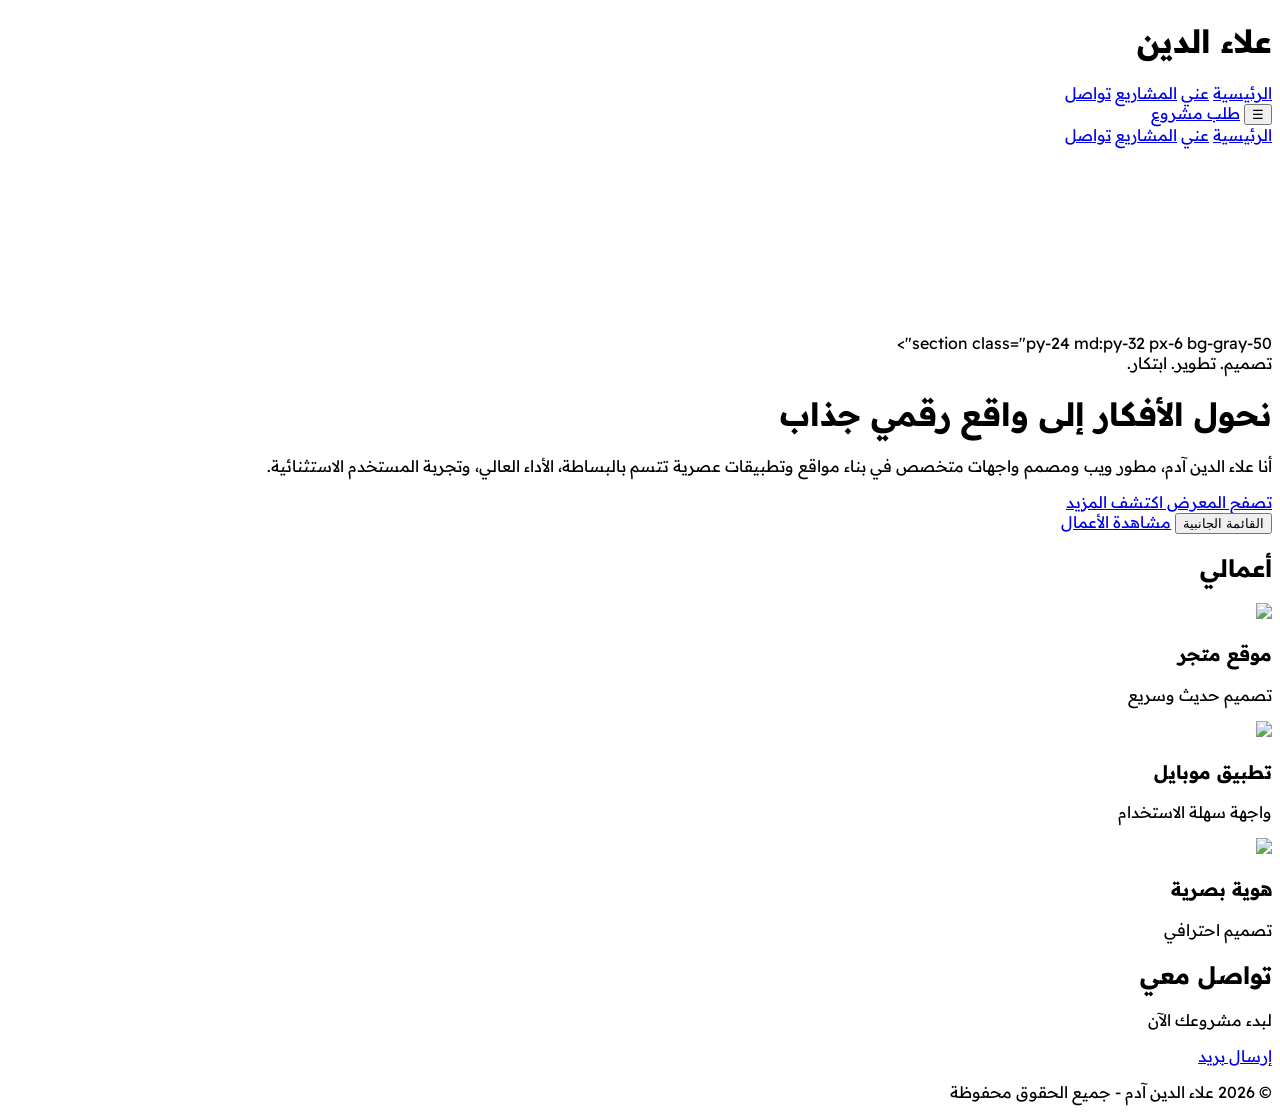
==== index.html @ db85055f "Update index.html" ====
<!DOCTYPE html>
<html lang="ar" dir="rtl" class="scroll-smooth">
<head>
<meta charset="UTF-8">
<meta name="viewport" content="width=device-width, initial-scale=1.0">
<title>علاء الدين آدم | مطور ويب</title>

<link href="https://fonts.googleapis.com/css2?family=Readex+Pro:wght@300;400;600;700&display=swap" rel="stylesheet">
<script src="https://cdn.tailwindcss.com"></script>

<script>
tailwind.config = {
theme: {
extend: {
colors: {
primary: '#1E40AF',
secondary: '#F97316',
}
}
}
}
</script>

<style>
body {
font-family: 'Readex Pro', sans-serif;
}

/* Sidebar */
.sidebar {
transition: transform 0.3s ease;
}
.sidebar-hidden {
transform: translateX(100%);
}
</style>
</head>

<body class="bg-white text-gray-900">

<!-- HEADER -->
<header class="sticky top-0 bg-white shadow z-50">
<div class="max-w-7xl mx-auto flex justify-between items-center p-4">

<!-- LOGO -->
<h1 class="text-xl font-bold text-primary">
علاء <span class="text-secondary">الدين</span>
</h1>

<!-- NAV DESKTOP -->
<nav class="hidden md:flex gap-6 font-semibold">
<a href="index.html" class="hover:text-blue-600">الرئيسية</a> 
<a href="about.html" class="hover:text-blue-600">عني</a>
<a href="projects.html" class="hover:text-blue-600">المشاريع</a> 
<a href="contact.html" class="text-blue-600">تواصل</a> 
</nav>

<!-- BUTTON -->
<div class="flex items-center gap-3">
<button onclick="toggleMenu()" class="md:hidden text-2xl">☰</button>
<a href="#contact" class="hidden md:block bg-primary text-white px-4 py-2 rounded-lg hover:bg-blue-800">
طلب مشروع
</a>
</div>

</div>
</header>

<!-- MOBILE MENU -->
<div id="mobileMenu" class="hidden bg-white shadow-md p-4 md:hidden">
<a href=" index.html" class="block py-2">الرئيسية</a>
<a href="about.html" class="block py-2">عني</a>
<a href=" projects.html" class="block py-2">المشاريع</a>
<a href="contact.html"  class="block py-2">تواصل</a>
</div>

<!-- SIDEBAR -->
<div id="sidebar" class="sidebar sidebar-hidden fixed top-0 right-0 w-64 h-full bg-gray-100 shadow-lg p-6 z-50">
<button onclick="toggleSidebar()" class="mb-6 text-xl">✖</button>

<h2 class="font-bold mb-4 text-primary">القائمة الجانبية</h2>

<ul class="space-y-3">
<li><a href="index.html" class="hover:text-blue-600">الرئيسية</a> </li>
<li><a href="#" class="block hover:text-primary">خدماتي</a></li>
<li><a href="#" class="block hover:text-primary">الأعمال</a></li>
<li><a href="contact.html" class="text-blue-600">تواصل</a> </li>
</ul>
</div>

<!-- HERO -->
section class="py-24 md:py-32 px-6 bg-gray-50"> <div class="max-w-5xl mx-auto text-center"> <span class="inline-block px-4 py-1.5 rounded-full bg-blue-100 text-primary text-xs font-bold mb-4">تصميم. تطوير. ابتكار.</span> <h1 class="text-5xl md:text-6xl font-extrabold text-textDark mb-6 leading-tight"> نحول الأفكار إلى <span class="text-primary">واقع رقمي</span> جذاب </h1> <p class="text-xl text-textLight max-w-2xl mx-auto mb-12"> أنا علاء الدين آدم، مطور ويب ومصمم واجهات متخصص في بناء مواقع وتطبيقات عصرية تتسم بالبساطة، الأداء العالي، وتجربة المستخدم الاستثنائية. </p> <div class="flex gap-4 justify-center"> <a href="#gallery" class="px-8 py-3.5 bg-secondary text-white font-bold rounded-xl hover:bg-orange-600 transition-colors shadow"> تصفح المعرض </a> <a href="#about" class="px-8 py-3.5 bg-white text-textDark font-bold rounded-xl hover:bg-gray-100 transition-colors shadow-sm border border-gray-100"> اكتشف المزيد </a> </div> </div> </section>
<div class="flex justify-center gap-4">
<button onclick="toggleSidebar()" class="bg-secondary text-white px-6 py-3 rounded-lg">
القائمة الجانبية
</button>

<a href="#gallery" class="bg-primary text-white px-6 py-3 rounded-lg">
مشاهدة الأعمال
</a>
</div>
</section>

<!-- GALLERY -->
<section id="gallery" class="py-20 max-w-7xl mx-auto px-6">

<h2 class="text-3xl font-bold text-center mb-12">أعمالي</h2>

<div class="grid md:grid-cols-3 gap-8">

<div class="bg-white shadow rounded-lg overflow-hidden">
<img src="https://images.unsplash.com/photo-1517694712202-14dd9538aa97" class="w-full h-48 object-cover">
<div class="p-4">
<h3 class="font-bold">موقع متجر</h3>
<p class="text-sm text-gray-500">تصميم حديث وسريع</p>
</div>
</div>

<div class="bg-white shadow rounded-lg overflow-hidden">
<img src="https://images.unsplash.com/photo-1512941937669-90a1b58e7e9c" class="w-full h-48 object-cover">
<div class="p-4">
<h3 class="font-bold">تطبيق موبايل</h3>
<p class="text-sm text-gray-500">واجهة سهلة الاستخدام</p>
</div>
</div>

<div class="bg-white shadow rounded-lg overflow-hidden">
<img src="https://images.unsplash.com/photo-1507238691740-187a5b1d37b8" class="w-full h-48 object-cover">
<div class="p-4">
<h3 class="font-bold">هوية بصرية</h3>
<p class="text-sm text-gray-500">تصميم احترافي</p>
</div>
</div>

</div>
</section>

<!-- CONTACT -->
<section id="contact" class="bg-primary text-white py-20 text-center px-6">
<h2 class="text-3xl font-bold mb-4">تواصل معي</h2>
<p class="mb-6">لبدء مشروعك الآن</p>

<a href="mailto:alaadinadam@gmail.com" class="bg-white text-primary px-6 py-3 rounded-lg font-bold">
إرسال بريد
</a>
</section>

<!-- FOOTER -->
<footer class="bg-gray-100 text-center py-6 mt-10">
<p class="text-gray-600 text-sm">
© 2026 علاء الدين آدم - جميع الحقوق محفوظة
</p>
</footer>

<!-- SCRIPTS -->
<script>
function toggleMenu() {
document.getElementById("mobileMenu").classList.toggle("hidden");
}

function toggleSidebar() {
document.getElementById("sidebar").classList.toggle("sidebar-hidden");
}
</script>

</body>
</html>
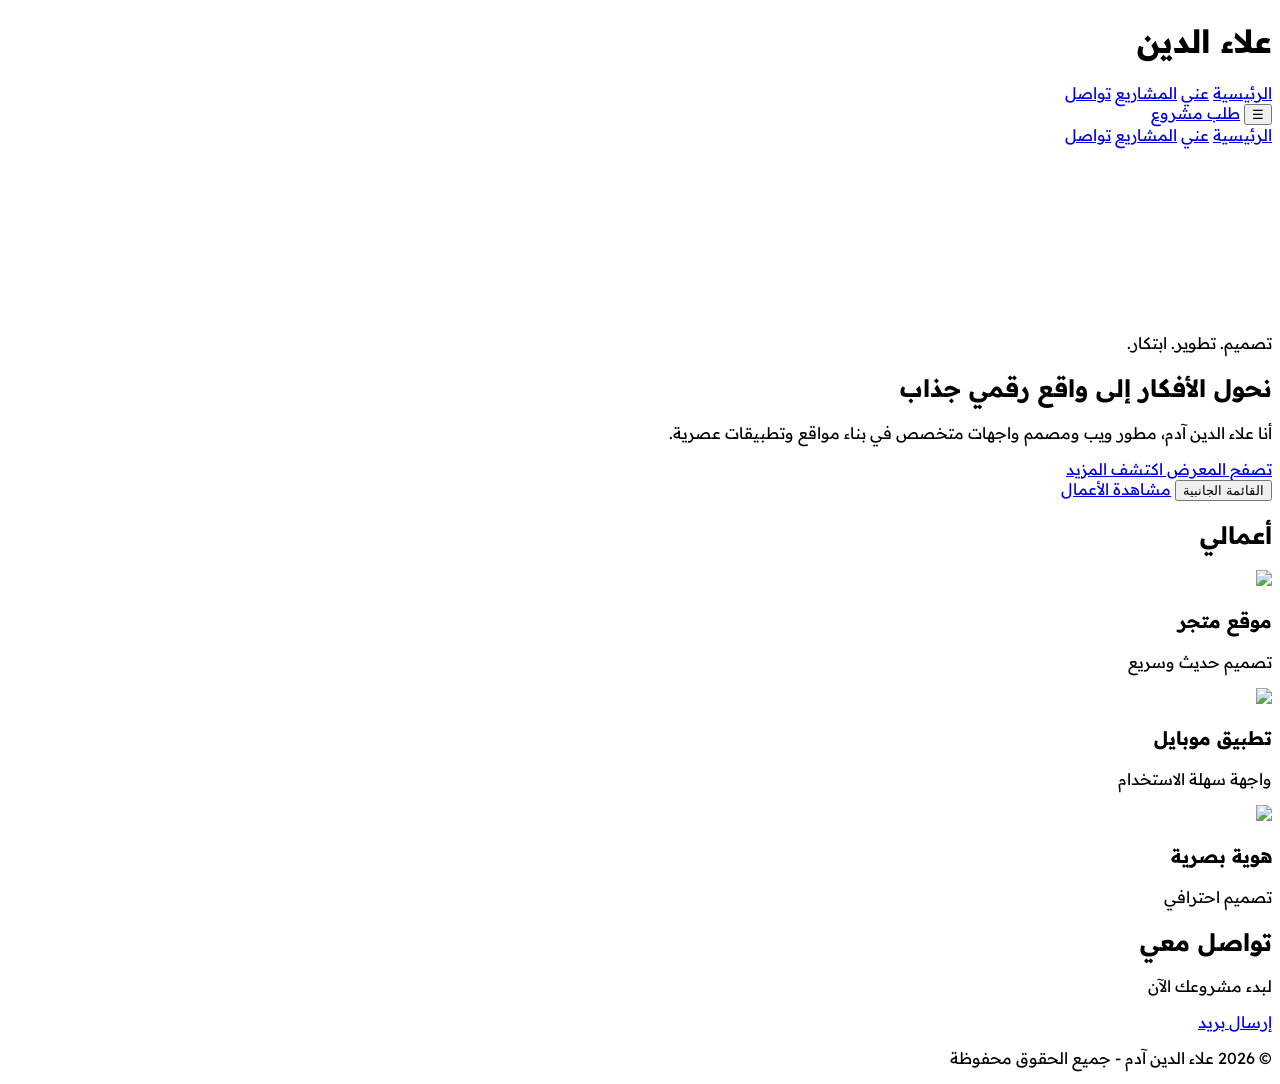
==== commit 1595f93a: "Update index.html" ====
--- a/index.html
+++ b/index.html
@@ -10,28 +10,30 @@
 
 <script>
 tailwind.config = {
-theme: {
-extend: {
-colors: {
-primary: '#1E40AF',
-secondary: '#F97316',
-}
-}
-}
+  theme: {
+    extend: {
+      colors: {
+        primary: '#1E40AF',
+        secondary: '#F97316',
+        textDark: '#111827',
+        textLight: '#6B7280'
+      }
+    }
+  }
 }
 </script>
 
 <style>
 body {
-font-family: 'Readex Pro', sans-serif;
+  font-family: 'Readex Pro', sans-serif;
 }
 
 /* Sidebar */
 .sidebar {
-transition: transform 0.3s ease;
+  transition: transform 0.3s ease;
 }
 .sidebar-hidden {
-transform: translateX(100%);
+  transform: translateX(100%);
 }
 </style>
 </head>
@@ -42,12 +44,10 @@
 <header class="sticky top-0 bg-white shadow z-50">
 <div class="max-w-7xl mx-auto flex justify-between items-center p-4">
 
-<!-- LOGO -->
 <h1 class="text-xl font-bold text-primary">
 علاء <span class="text-secondary">الدين</span>
 </h1>
 
-<!-- NAV DESKTOP -->
 <nav class="hidden md:flex gap-6 font-semibold">
 <a href="index.html" class="hover:text-blue-600">الرئيسية</a> 
 <a href="about.html" class="hover:text-blue-600">عني</a>
@@ -55,7 +55,6 @@
 <a href="contact.html" class="text-blue-600">تواصل</a> 
 </nav>
 
-<!-- BUTTON -->
 <div class="flex items-center gap-3">
 <button onclick="toggleMenu()" class="md:hidden text-2xl">☰</button>
 <a href="#contact" class="hidden md:block bg-primary text-white px-4 py-2 rounded-lg hover:bg-blue-800">
@@ -68,10 +67,10 @@
 
 <!-- MOBILE MENU -->
 <div id="mobileMenu" class="hidden bg-white shadow-md p-4 md:hidden">
-<a href=" index.html" class="block py-2">الرئيسية</a>
+<a href="index.html" class="block py-2">الرئيسية</a>
 <a href="about.html" class="block py-2">عني</a>
-<a href=" projects.html" class="block py-2">المشاريع</a>
-<a href="contact.html"  class="block py-2">تواصل</a>
+<a href="projects.html" class="block py-2">المشاريع</a>
+<a href="contact.html" class="block py-2">تواصل</a>
 </div>
 
 <!-- SIDEBAR -->
@@ -81,16 +80,42 @@
 <h2 class="font-bold mb-4 text-primary">القائمة الجانبية</h2>
 
 <ul class="space-y-3">
-<li><a href="index.html" class="hover:text-blue-600">الرئيسية</a> </li>
+<li><a href="index.html" class="hover:text-blue-600">الرئيسية</a></li>
 <li><a href="#" class="block hover:text-primary">خدماتي</a></li>
 <li><a href="#" class="block hover:text-primary">الأعمال</a></li>
-<li><a href="contact.html" class="text-blue-600">تواصل</a> </li>
+<li><a href="contact.html" class="text-blue-600">تواصل</a></li>
 </ul>
 </div>
 
 <!-- HERO -->
-section class="py-24 md:py-32 px-6 bg-gray-50"> <div class="max-w-5xl mx-auto text-center"> <span class="inline-block px-4 py-1.5 rounded-full bg-blue-100 text-primary text-xs font-bold mb-4">تصميم. تطوير. ابتكار.</span> <h1 class="text-5xl md:text-6xl font-extrabold text-textDark mb-6 leading-tight"> نحول الأفكار إلى <span class="text-primary">واقع رقمي</span> جذاب </h1> <p class="text-xl text-textLight max-w-2xl mx-auto mb-12"> أنا علاء الدين آدم، مطور ويب ومصمم واجهات متخصص في بناء مواقع وتطبيقات عصرية تتسم بالبساطة، الأداء العالي، وتجربة المستخدم الاستثنائية. </p> <div class="flex gap-4 justify-center"> <a href="#gallery" class="px-8 py-3.5 bg-secondary text-white font-bold rounded-xl hover:bg-orange-600 transition-colors shadow"> تصفح المعرض </a> <a href="#about" class="px-8 py-3.5 bg-white text-textDark font-bold rounded-xl hover:bg-gray-100 transition-colors shadow-sm border border-gray-100"> اكتشف المزيد </a> </div> </div> </section>
-<div class="flex justify-center gap-4">
+<section class="py-24 md:py-32 px-6 bg-gray-50">
+<div class="max-w-5xl mx-auto text-center">
+
+<span class="inline-block px-4 py-1.5 rounded-full bg-blue-100 text-primary text-xs font-bold mb-4">
+تصميم. تطوير. ابتكار.
+</span>
+
+<h1 class="text-5xl md:text-6xl font-extrabold text-textDark mb-6 leading-tight">
+نحول الأفكار إلى <span class="text-primary">واقع رقمي</span> جذاب
+</h1>
+
+<p class="text-xl text-textLight max-w-2xl mx-auto mb-12">
+أنا علاء الدين آدم، مطور ويب ومصمم واجهات متخصص في بناء مواقع وتطبيقات عصرية.
+</p>
+
+<div class="flex gap-4 justify-center flex-wrap">
+<a href="#gallery" class="px-8 py-3.5 bg-secondary text-white font-bold rounded-xl hover:bg-orange-600 shadow">
+تصفح المعرض
+</a>
+
+<a href="#about" class="px-8 py-3.5 bg-white text-textDark font-bold rounded-xl hover:bg-gray-100 border">
+اكتشف المزيد
+</a>
+</div>
+
+</div>
+
+<div class="flex justify-center gap-4 mt-10">
 <button onclick="toggleSidebar()" class="bg-secondary text-white px-6 py-3 rounded-lg">
 القائمة الجانبية
 </button>
@@ -99,6 +124,7 @@
 مشاهدة الأعمال
 </a>
 </div>
+
 </section>
 
 <!-- GALLERY -->
@@ -155,11 +181,11 @@
 <!-- SCRIPTS -->
 <script>
 function toggleMenu() {
-document.getElementById("mobileMenu").classList.toggle("hidden");
+  document.getElementById("mobileMenu").classList.toggle("hidden");
 }
 
 function toggleSidebar() {
-document.getElementById("sidebar").classList.toggle("sidebar-hidden");
+  document.getElementById("sidebar").classList.toggle("sidebar-hidden");
 }
 </script>
 
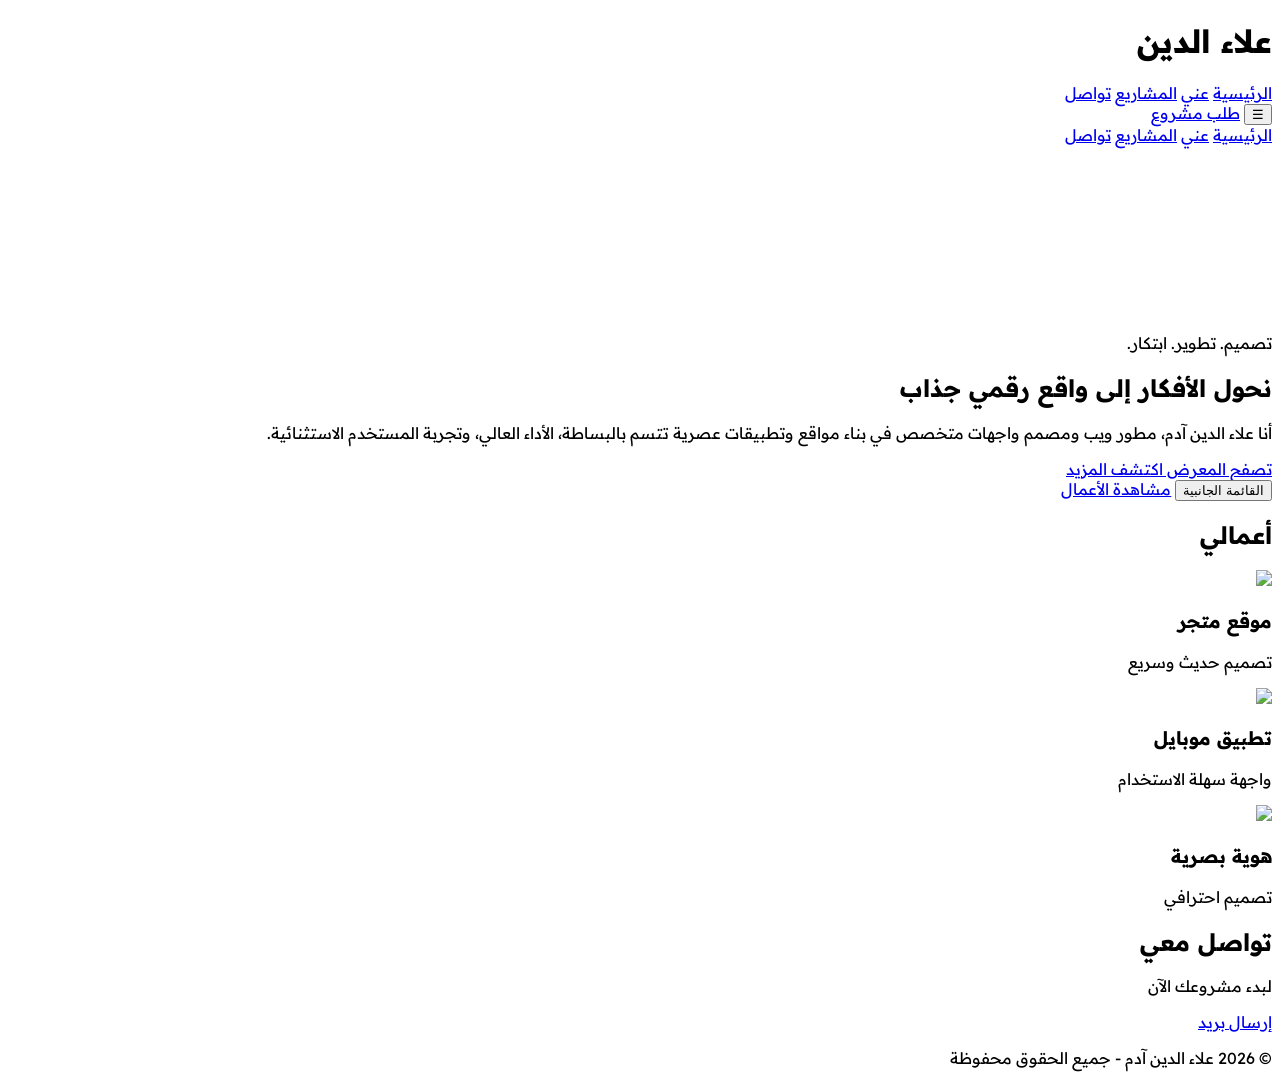
==== commit 37698d37: "Update index.html" ====
--- a/index.html
+++ b/index.html
@@ -100,7 +100,9 @@
 </h1>
 
 <p class="text-xl text-textLight max-w-2xl mx-auto mb-12">
-أنا علاء الدين آدم، مطور ويب ومصمم واجهات متخصص في بناء مواقع وتطبيقات عصرية.
+أنا علاء الدين آدم، مطور ويب ومصمم واجهات متخصص في بناء مواقع وتطبيقات عصرية تتسم بالبساطة، الأداء العالي، وتجربة المستخدم الاستثنائية.
+
+
 </p>
 
 <div class="flex gap-4 justify-center flex-wrap">
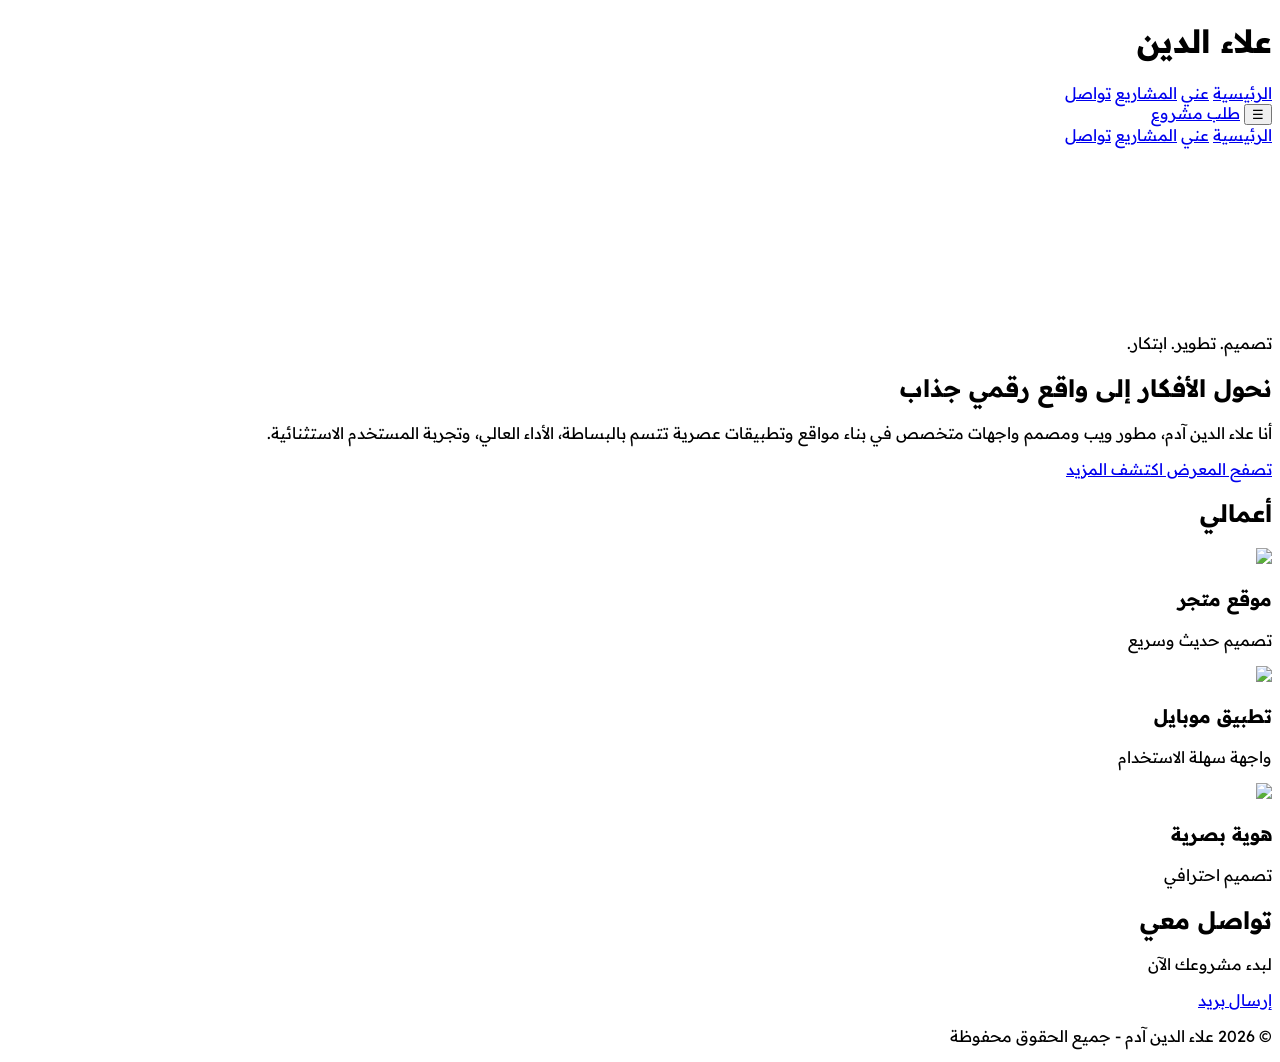
==== commit 0722abe3: "Update index.html" ====
--- a/index.html
+++ b/index.html
@@ -118,13 +118,7 @@
 </div>
 
 <div class="flex justify-center gap-4 mt-10">
-<button onclick="toggleSidebar()" class="bg-secondary text-white px-6 py-3 rounded-lg">
-القائمة الجانبية
-</button>
 
-<a href="#gallery" class="bg-primary text-white px-6 py-3 rounded-lg">
-مشاهدة الأعمال
-</a>
 </div>
 
 </section>
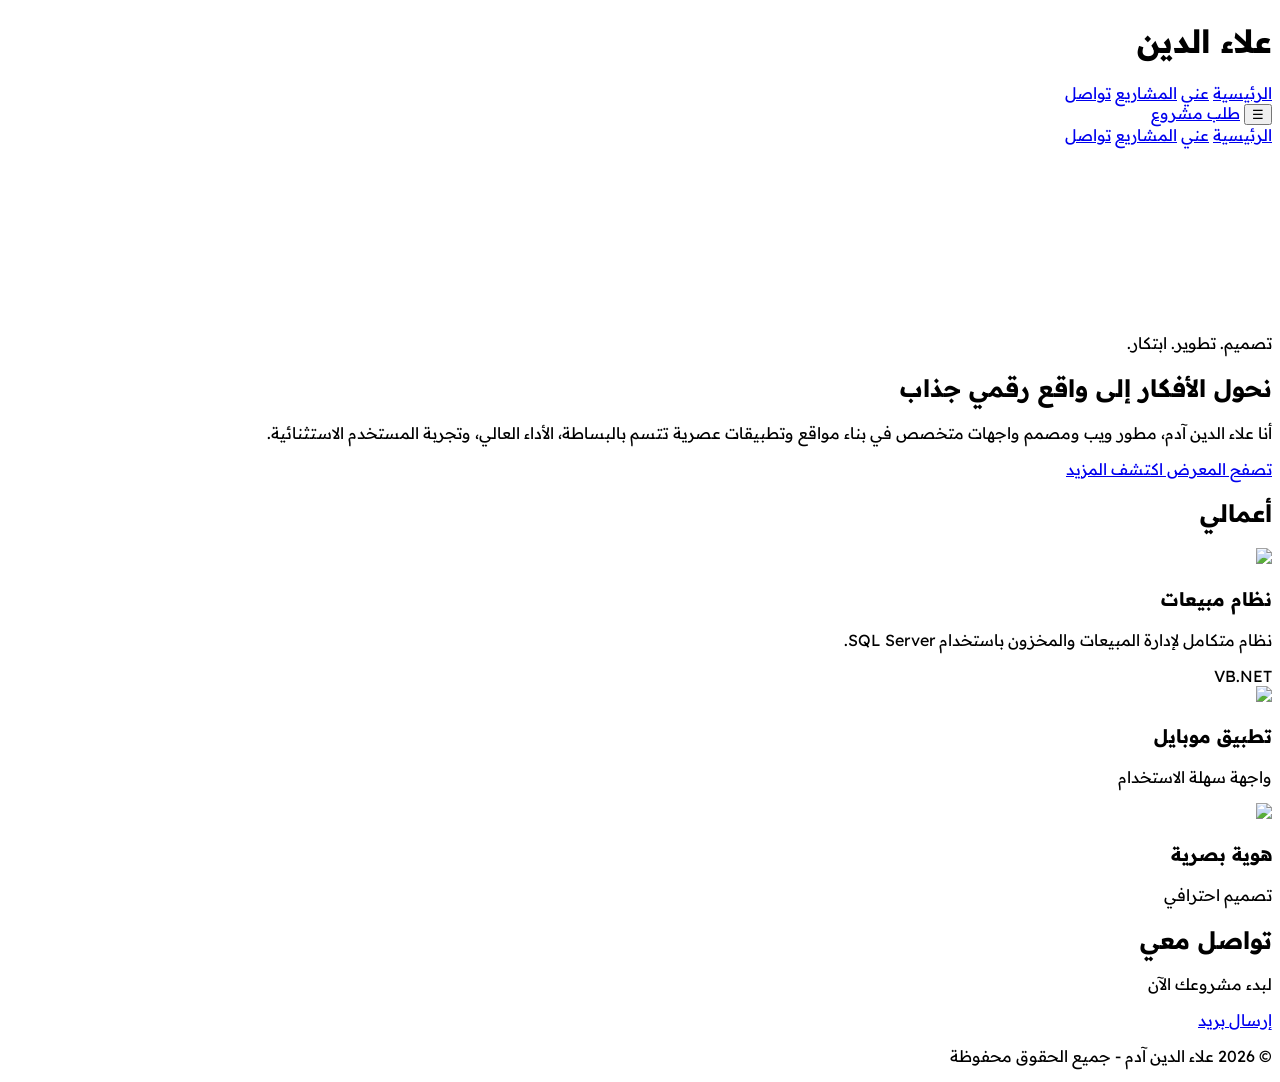
==== commit e827d349: "Update index.html" ====
--- a/index.html
+++ b/index.html
@@ -132,10 +132,13 @@
 
 <div class="bg-white shadow rounded-lg overflow-hidden">
 <img src="https://images.unsplash.com/photo-1517694712202-14dd9538aa97" class="w-full h-48 object-cover">
-<div class="p-4">
-<h3 class="font-bold">موقع متجر</h3>
-<p class="text-sm text-gray-500">تصميم حديث وسريع</p>
-</div>
+<div class="p-5">
+        <h3 class="font-bold text-lg text-blue-700 mb-2">نظام مبيعات</h3>
+        <p class="text-gray-600 text-sm mb-3">
+          نظام متكامل لإدارة المبيعات والمخزون باستخدام SQL Server.
+        </p>
+        <span class="text-xs bg-blue-100 text-blue-600 px-3 py-1 rounded-full">VB.NET</span>
+      </div>
 </div>
 
 <div class="bg-white shadow rounded-lg overflow-hidden">
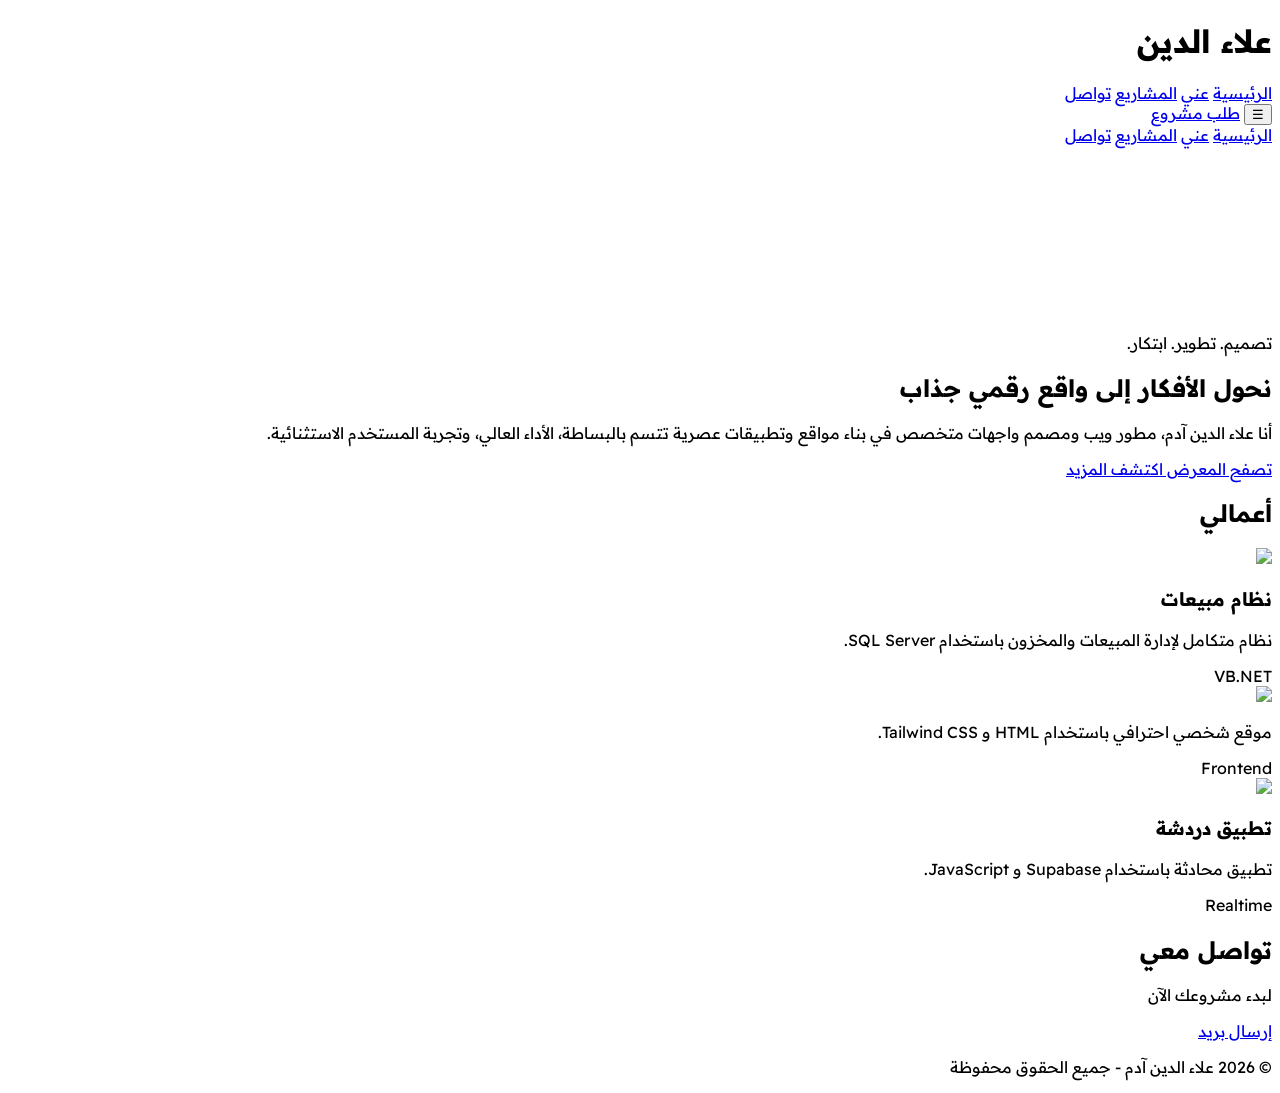
==== commit 7a3d6c92: "Update index.html" ====
--- a/index.html
+++ b/index.html
@@ -143,18 +143,22 @@
 
 <div class="bg-white shadow rounded-lg overflow-hidden">
 <img src="https://images.unsplash.com/photo-1512941937669-90a1b58e7e9c" class="w-full h-48 object-cover">
-<div class="p-4">
-<h3 class="font-bold">تطبيق موبايل</h3>
-<p class="text-sm text-gray-500">واجهة سهلة الاستخدام</p>
-</div>
+<p class="text-gray-600 text-sm mb-3">
+          موقع شخصي احترافي باستخدام HTML و Tailwind CSS.
+        </p>
+        <span class="text-xs bg-green-100 text-green-600 px-3 py-1 rounded-full">Frontend</span>
+      </div>
 </div>
 
 <div class="bg-white shadow rounded-lg overflow-hidden">
 <img src="https://images.unsplash.com/photo-1507238691740-187a5b1d37b8" class="w-full h-48 object-cover">
-<div class="p-4">
-<h3 class="font-bold">هوية بصرية</h3>
-<p class="text-sm text-gray-500">تصميم احترافي</p>
-</div>
+<div class="p-5">
+        <h3 class="font-bold text-lg text-blue-700 mb-2">تطبيق دردشة</h3>
+        <p class="text-gray-600 text-sm mb-3">
+          تطبيق محادثة باستخدام Supabase و JavaScript.
+        </p>
+        <span class="text-xs bg-purple-100 text-purple-600 px-3 py-1 rounded-full">Realtime</span>
+      </div>
 </div>
 
 </div>
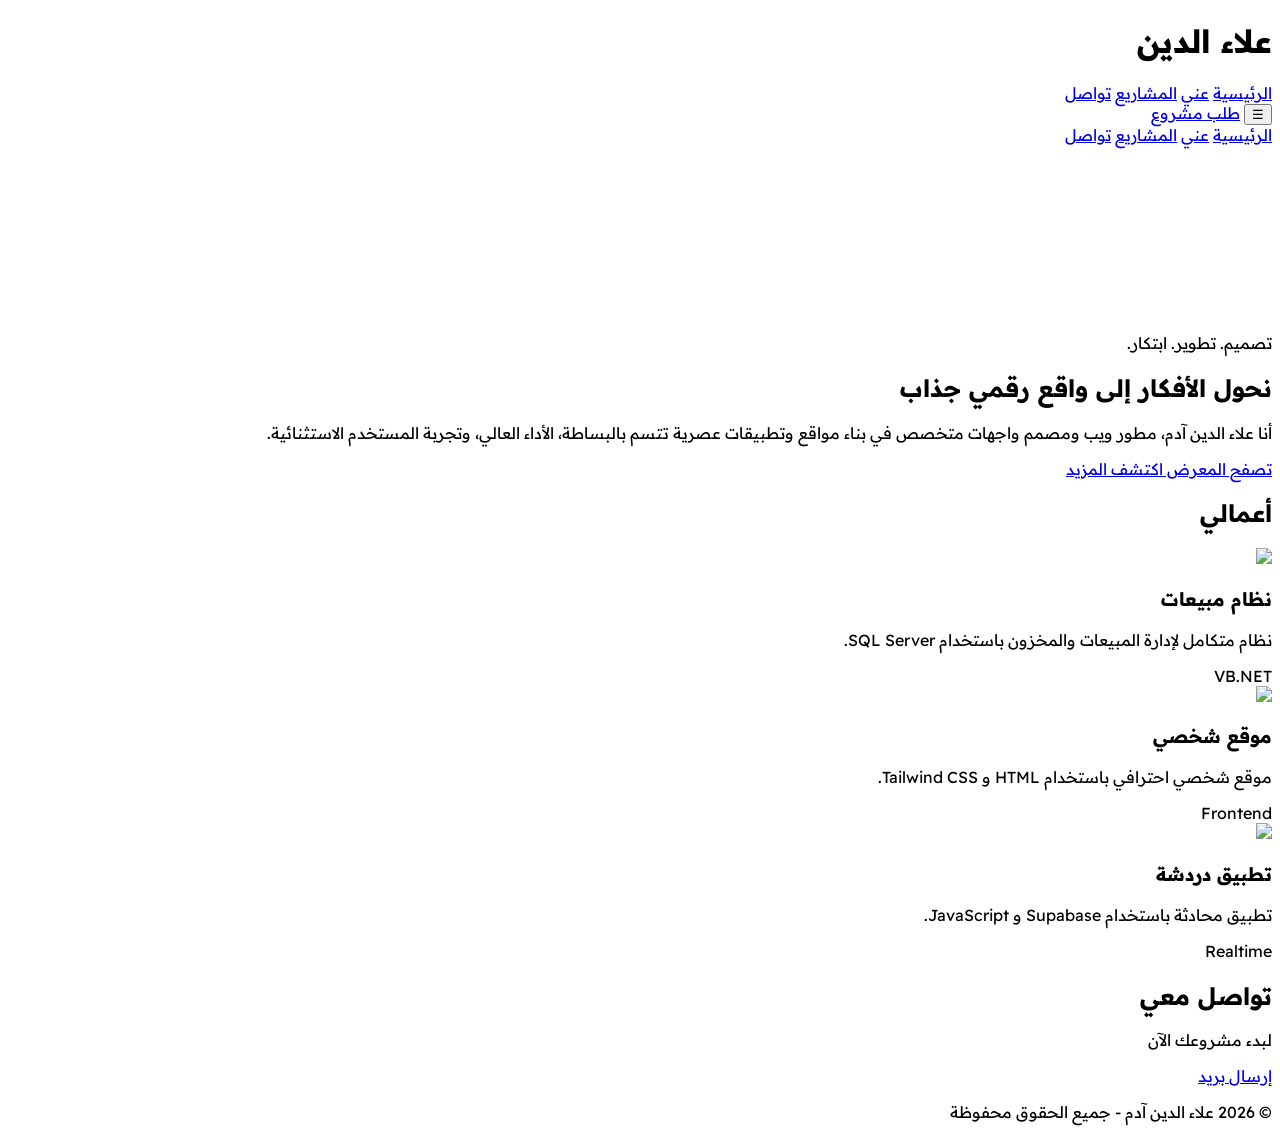
==== commit f91f4be9: "Update index.html" ====
--- a/index.html
+++ b/index.html
@@ -130,35 +130,40 @@
 
 <div class="grid md:grid-cols-3 gap-8">
 
+<!-- CARD 1 -->
 <div class="bg-white shadow rounded-lg overflow-hidden">
-<img src="https://images.unsplash.com/photo-1517694712202-14dd9538aa97" class="w-full h-48 object-cover">
-<div class="p-5">
-        <h3 class="font-bold text-lg text-blue-700 mb-2">نظام مبيعات</h3>
-        <p class="text-gray-600 text-sm mb-3">
-          نظام متكامل لإدارة المبيعات والمخزون باستخدام SQL Server.
-        </p>
-        <span class="text-xs bg-blue-100 text-blue-600 px-3 py-1 rounded-full">VB.NET</span>
-      </div>
-</div>
-
+  <img src="https://images.unsplash.com/photo-1517694712202-14dd9538aa97" class="w-full h-48 object-cover">
+  <div class="p-5">
+    <h3 class="font-bold text-lg text-blue-700 mb-2">نظام مبيعات</h3>
+    <p class="text-gray-600 text-sm mb-3">
+      نظام متكامل لإدارة المبيعات والمخزون باستخدام SQL Server.
+    </p>
+    <span class="text-xs bg-blue-100 text-blue-600 px-3 py-1 rounded-full">VB.NET</span>
+  </div>
+</div>
+
+<!-- CARD 2 (تم الإصلاح هنا) -->
 <div class="bg-white shadow rounded-lg overflow-hidden">
-<img src="https://images.unsplash.com/photo-1512941937669-90a1b58e7e9c" class="w-full h-48 object-cover">
-<p class="text-gray-600 text-sm mb-3">
-          موقع شخصي احترافي باستخدام HTML و Tailwind CSS.
-        </p>
-        <span class="text-xs bg-green-100 text-green-600 px-3 py-1 rounded-full">Frontend</span>
-      </div>
-</div>
-
+  <img src="https://images.unsplash.com/photo-1512941937669-90a1b58e7e9c" class="w-full h-48 object-cover">
+  <div class="p-5">
+    <h3 class="font-bold text-lg text-green-700 mb-2">موقع شخصي</h3>
+    <p class="text-gray-600 text-sm mb-3">
+      موقع شخصي احترافي باستخدام HTML و Tailwind CSS.
+    </p>
+    <span class="text-xs bg-green-100 text-green-600 px-3 py-1 rounded-full">Frontend</span>
+  </div>
+</div>
+
+<!-- CARD 3 -->
 <div class="bg-white shadow rounded-lg overflow-hidden">
-<img src="https://images.unsplash.com/photo-1507238691740-187a5b1d37b8" class="w-full h-48 object-cover">
-<div class="p-5">
-        <h3 class="font-bold text-lg text-blue-700 mb-2">تطبيق دردشة</h3>
-        <p class="text-gray-600 text-sm mb-3">
-          تطبيق محادثة باستخدام Supabase و JavaScript.
-        </p>
-        <span class="text-xs bg-purple-100 text-purple-600 px-3 py-1 rounded-full">Realtime</span>
-      </div>
+  <img src="https://images.unsplash.com/photo-1507238691740-187a5b1d37b8" class="w-full h-48 object-cover">
+  <div class="p-5">
+    <h3 class="font-bold text-lg text-blue-700 mb-2">تطبيق دردشة</h3>
+    <p class="text-gray-600 text-sm mb-3">
+      تطبيق محادثة باستخدام Supabase و JavaScript.
+    </p>
+    <span class="text-xs bg-purple-100 text-purple-600 px-3 py-1 rounded-full">Realtime</span>
+  </div>
 </div>
 
 </div>
